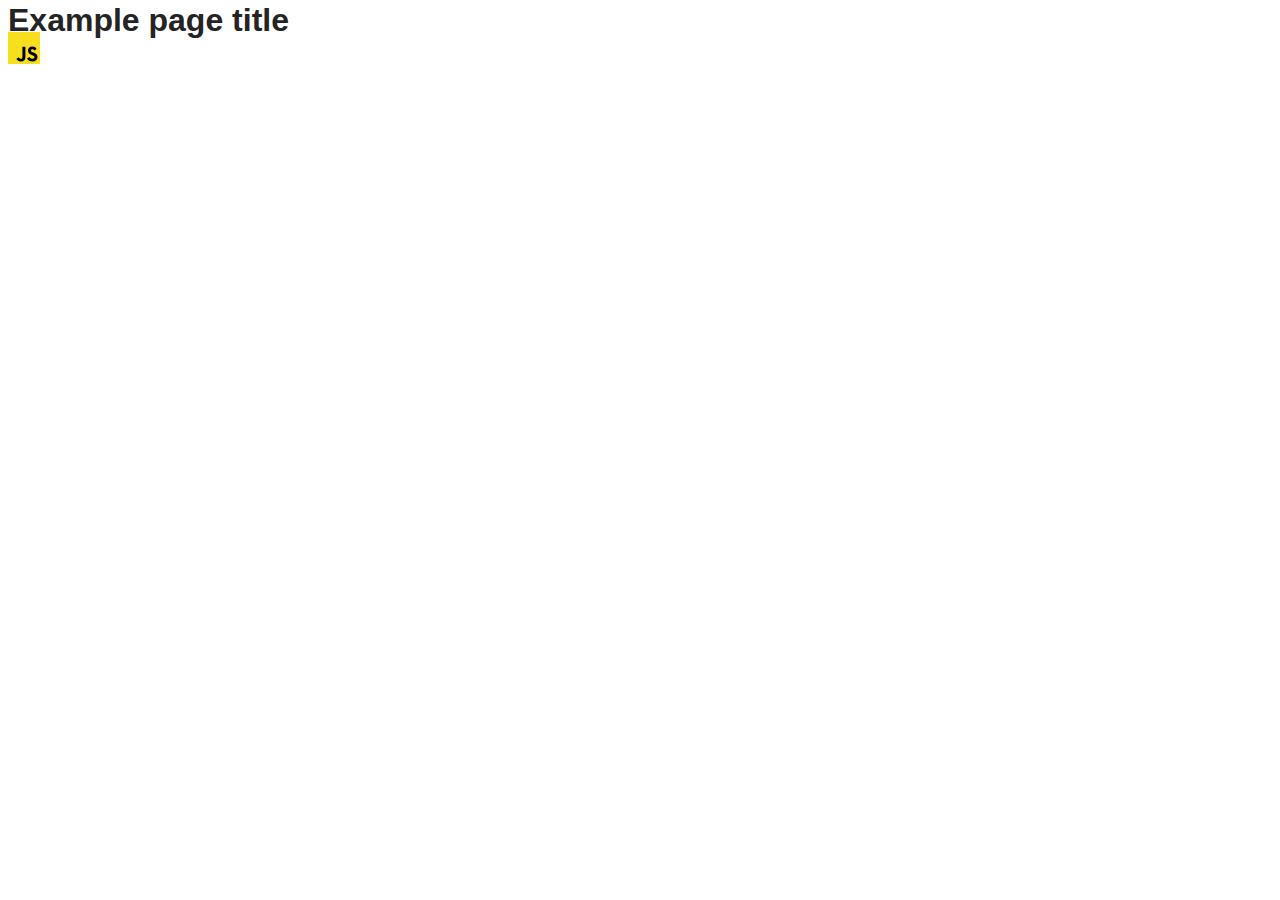
==== src/index.html @ 5f55069e "add" ====
<!DOCTYPE html>
<html lang="en">
  <head>
    <meta charset="UTF-8" />
    <link rel="icon" type="image/svg+xml" href="/favicon.svg" />
    <meta name="viewport" content="width=device-width, initial-scale=1.0" />
    <title>Vanilla App Template</title>
    <link rel="stylesheet" href="./css/styles.css" />
  </head>
  <body>
    <load ="partials/header.html" />

    <section>
      <h1>Example page title</h1>
      <!-- Path to images as from index.html file -->
      <img src="./img/javascript.svg" alt="" />
    </section>

    <!-- Loads the specified .html file -->
    <load ="partials/vite-promo.html" />

    <script type="module" src="./main.js"></script>
  </body>
</html>
---- src/css/styles.css ----
/**
  |============================
  | include css partials with
  | default @import url()
  |============================
*/
@import url('./reset.css');
@import url('./vite-promo.css');
@import url('./header.css');

:root {
  font-family: Inter, Avenir, Helvetica, Arial, sans-serif;
  font-size: 16px;
  line-height: 24px;
  font-weight: 400;

  color: #242424;
  background-color: rgba(255, 255, 255, 0.87);

  font-synthesis: none;
  text-rendering: optimizeLegibility;
  -webkit-font-smoothing: antialiased;
  -moz-osx-font-smoothing: grayscale;
  -webkit-text-size-adjust: 100%;
}
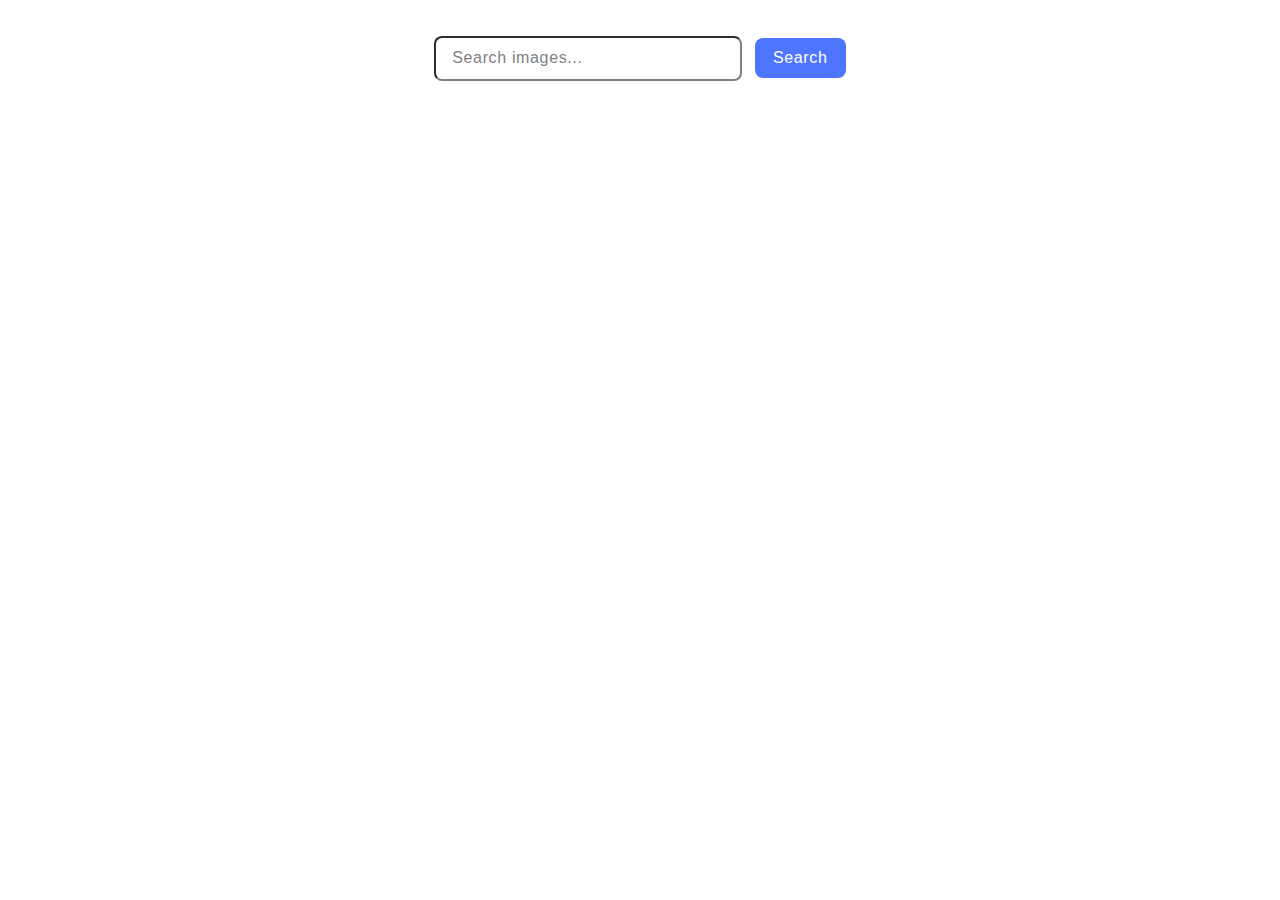
==== commit 7c73888a: "add" ====
--- a/src/index.html
+++ b/src/index.html
@@ -4,21 +4,19 @@
     <meta charset="UTF-8" />
     <link rel="icon" type="image/svg+xml" href="/favicon.svg" />
     <meta name="viewport" content="width=device-width, initial-scale=1.0" />
-    <title>Vanilla App Template</title>
+    <title>Homework 11</title>
     <link rel="stylesheet" href="./css/styles.css" />
   </head>
   <body>
-    <load ="partials/header.html" />
-
-    <section>
-      <h1>Example page title</h1>
-      <!-- Path to images as from index.html file -->
-      <img src="./img/javascript.svg" alt="" />
-    </section>
-
-    <!-- Loads the specified .html file -->
-    <load ="partials/vite-promo.html" />
-
+    <div class="container">
+      <form class="form">
+        <label class="label-form"></label>
+        <input class="input-form" type="text" name="image" placeholder="Search images..." autofocus required/>
+        <button class="btn-submit" type="submit">Search</button>
+      </form>
+      <div class="preload is hidden"></div>
+      <ul class="gallery"></ul>  
+    </div>
     <script type="module" src="./main.js"></script>
   </body>
 </html>
--- a/src/css/styles.css
+++ b/src/css/styles.css
@@ -23,3 +23,51 @@
   -moz-osx-font-smoothing: grayscale;
   -webkit-text-size-adjust: 100%;
 }
+
+.container{
+  max-width: 1160px;
+  padding: 0 16px;
+  margin: auto;
+}
+.form{
+  margin-right: auto;
+  margin-left: auto;
+  margin-top: 36px;
+  margin-bottom: 32px;
+  text-align: center;
+}
+.input-form{
+  width: 272px;
+  height: 25px;
+  border-radius: 8px;
+  border-color: #808080;
+  padding: 8px 16px;
+  margin-right: 8px;
+}
+.input-form::placeholder {
+  font-family: 'Montserrat', sans-serif;
+  font-weight: 400;
+  font-size: 16px;
+  line-height: 1.5;
+  letter-spacing: 0.04em;
+  color: #808080;
+}
+.input-form:placeholder-shown {
+  outline: none;
+}
+.btn-submit{
+  width: 91px;
+  height: 40px;
+  border-radius: 8px;
+  padding: 8px 16px;
+  background: #4e75ff;
+  border: none;
+  font-family: "Montserrat", sans-serif;
+  font-weight: 500;
+  font-size: 16px;
+  line-height: 1.5;
+  letter-spacing: 0.04em;
+  color: #fff;
+  
+}
+
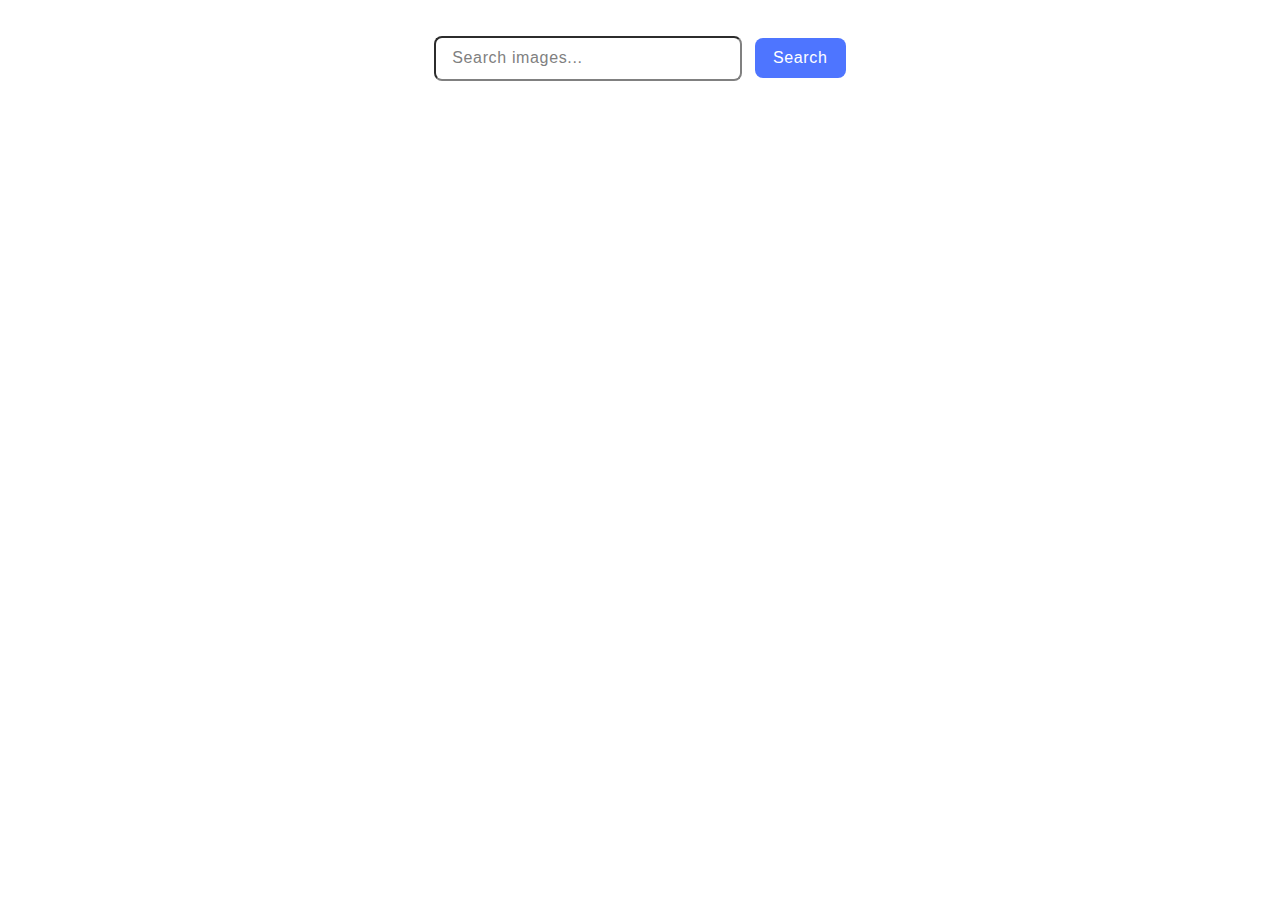
==== commit 49cf8425: "add" ====
--- a/src/index.html
+++ b/src/index.html
@@ -14,8 +14,7 @@
         <input class="input-form" type="text" name="image" placeholder="Search images..." autofocus required/>
         <button class="btn-submit" type="submit">Search</button>
       </form>
-      <div class="preload is hidden"></div>
-      <ul class="gallery"></ul>  
+        <ul class="gallery"></ul>  
     </div>
     <script type="module" src="./main.js"></script>
   </body>
--- a/src/css/styles.css
+++ b/src/css/styles.css
@@ -70,4 +70,71 @@
   color: #fff;
   
 }
+.btn-submit:hover{
+ background: #6C8CFF;
+}
 
+.gallery {
+  padding-left: 0;
+  padding-top: 32px;
+  list-style-type: none;
+  width: 1128px;
+  margin: 0 auto;
+  display: flex;
+  flex-wrap: wrap;
+  column-gap: 24px;
+  row-gap: 24px;
+  justify-content: center;
+  align-items: center;
+
+}
+.image-description{
+  display:flex;
+  flex-direction: row;
+  justify-content: space-around;
+  text-align: center;
+  border: 1px solid #808080;
+  
+}
+
+  p{
+    font-family: "Montserrat", sans-serif;
+      font-weight: 400;
+      font-size: 12px;
+      line-height: 2;
+      letter-spacing: 0.04em;
+      color: #2e2f42;
+  }
+  h3{
+    font-family: "Montserrat", sans-serif;
+      font-weight: 600;
+      font-size: 12px;
+      line-height: 1.33333;
+      letter-spacing: 0.04em;
+      color: #2e2f42;
+      padding-top: 4px;
+  }
+
+
+
+
+.loader {
+  font-size: 10px;
+  width: 1em;
+  height: 1em;
+  border-radius: 50%;
+  position: relative;
+  text-indent: -9999em;
+  animation: mulShdSpin 1.1s infinite ease;
+  transform: translateZ(0);
+}
+
+@keyframes mulShdSpin {
+
+  0%,
+  100% {
+    box-shadow: 0em -2.6em 0em 0em #ffffff, 1.8em -1.8em 0 0em rgba(255, 255, 255, 0.2), 2.5em 0em 0 0em rgba(255, 255, 255, 0.2), 1.75em 1.75em 0 0em rgba(255, 255, 255, 0.2), 0em 2.5em 0 0em rgba(255, 255, 255, 0.2), -1.8em 1.8em 0 0em rgba(255, 255, 255, 0.2), -2.6em 0em 0 0em rgba(255, 255, 255, 0.5), -1.8em -1.8em 0 0em rgba(255, 255, 255, 0.7);
+  }
+
+}
+
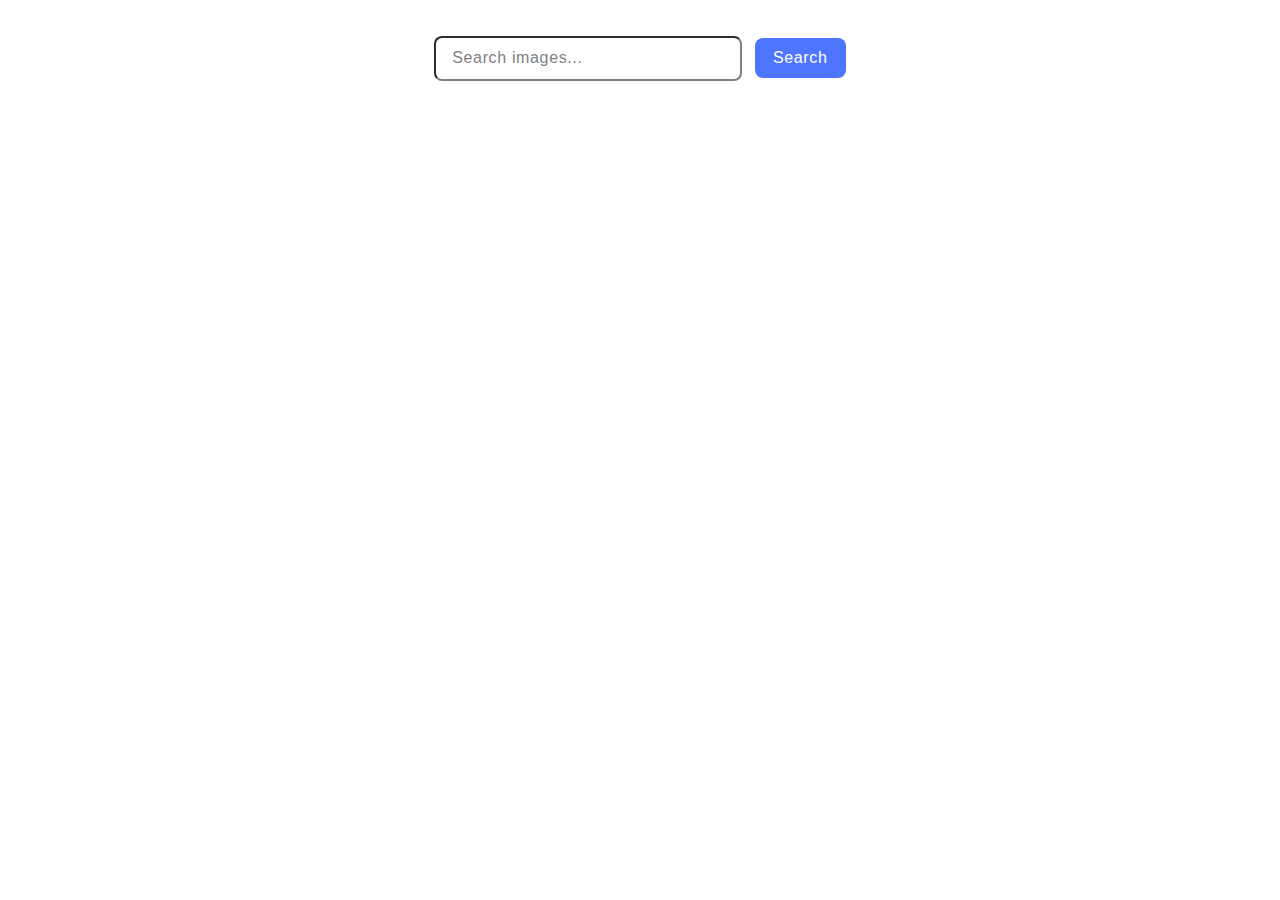
==== commit 19091639: "add" ====
--- a/src/index.html
+++ b/src/index.html
@@ -14,6 +14,7 @@
         <input class="input-form" type="text" name="image" placeholder="Search images..." autofocus required/>
         <button class="btn-submit" type="submit">Search</button>
       </form>
+      <div class="loader is-hidden"></div>
         <ul class="gallery"></ul>  
     </div>
     <script type="module" src="./main.js"></script>
--- a/src/css/styles.css
+++ b/src/css/styles.css
@@ -128,6 +128,9 @@
   animation: mulShdSpin 1.1s infinite ease;
   transform: translateZ(0);
 }
+.is-hidden{
+  display: none;
+}
 
 @keyframes mulShdSpin {
 
